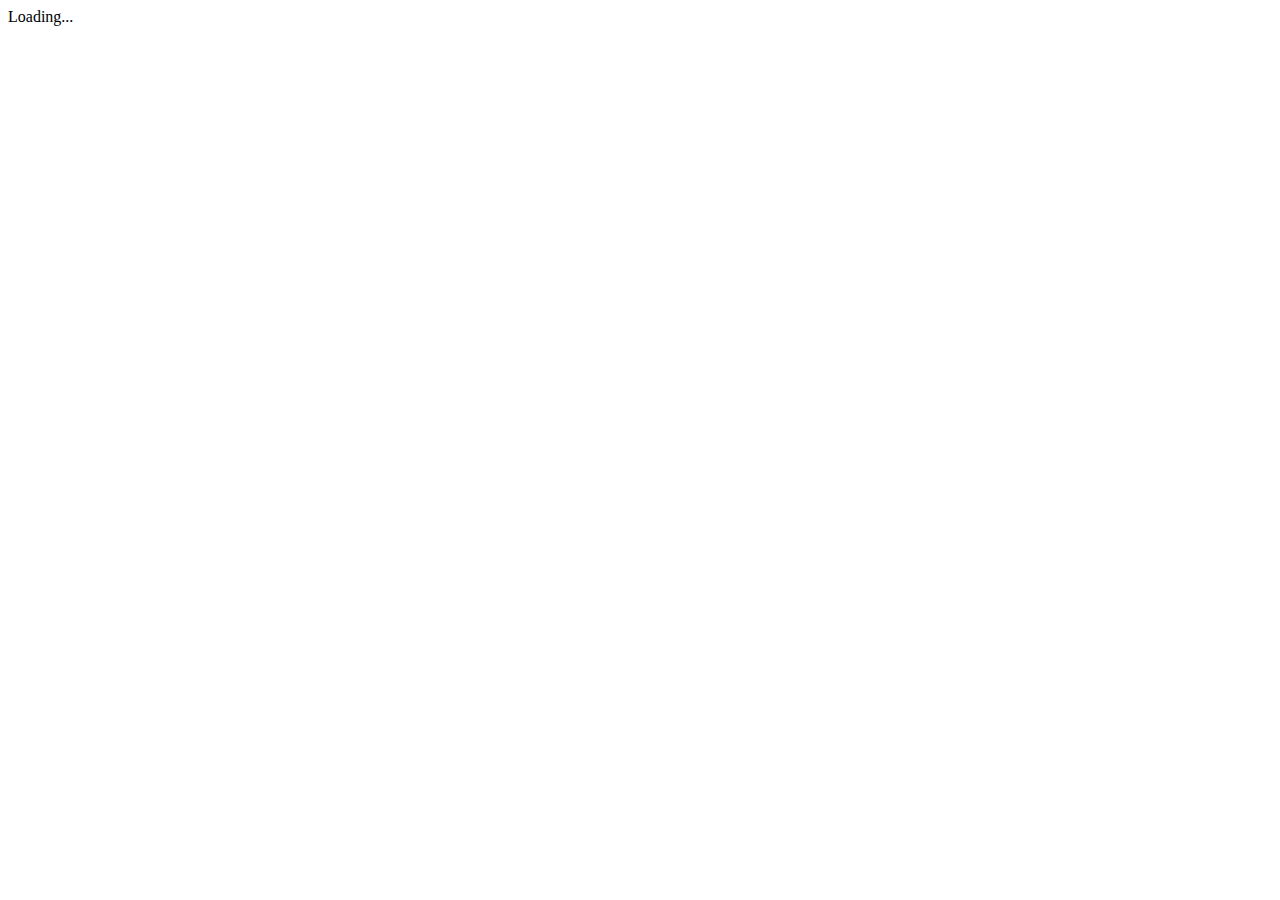
==== dashboard/index.html @ 9099a36e "dashboard gadget" ====
<!DOCTYPE html>
<html lang="en">
 <head>
	<meta http-equiv="Cache-Control" content="no-cache" />
	<meta http-equiv="Expires" content="-1" />
	<title>Amazon Chime Web SDK</title>
     <style>
	.container {
		border: 2px solid #dedede;
		background-color: #f1f1f1;
		border-radius: 5px;
		padding: 10px;
		margin: 10px 0;
	}
	.darker {
    border-color: #ccc;
    background-color: #ddd;
	}
	#main-tab {
		display: none;
	}
	#loading-div {
		display: block;
	}
	</style>
 </head>
 <body>
	<div id="loading-div" class="show">
		Loading...
	</div>
	<table id="main-tab" class="hide">
	<tr>
	<td style="border:1px solid;">
	<table  style="border-collapse:collapse;">
		<tr>
			<td colspan="2" align="right" style="border:1px solid; padding-left:1em; padding-right:1em;">
				<a id="login-link" href="#msg-text" onclick="login()">Login</a>
				<div id="currentUser"></div>
				<a id="logout-link" href="#login-link" onclick="logout()">Logout</a>
			</td>
		</tr>
		<tr>
			<td style="vertical-align:top; border:1px solid">
				<div id="sideBar" >
				</div>
			</td>
			<td>
				<table id="chat-tab">
					<tr>
						<td>
							<div id="chatBox" style="height:110px; width:400px; overflow:auto; padding-left:1em; padding-right:1em; border:1px solid gainsboro"></div>
						</td>
					</tr>
					<tr>
						<td>
							<input type="text" id="msg-text" class="chime" onkeyup="createConversationMsg(event)" style="width:99%;" />
						</td>
					</tr>
				</table>
			</td>
		</tr>
		</table>
		</td>
		</tr>
	</table>
	
    <script id="connect-loader">
         (function() {
             var getUrlParam = function (param) {
                 var codedParam = (new RegExp(param + '=([^&]*)')).exec(window.location.search)[1];
                 return decodeURIComponent(codedParam);
             };

             var baseUrl = getUrlParam('xdm_e') + getUrlParam('cp');
             var options = document.getElementById('connect-loader').getAttribute('data-options');

             var script = document.createElement("script");
             script.src = baseUrl + '/atlassian-connect/all.js';

             if(options) {
                 script.setAttribute('data-options', options);
             }

             document.getElementsByTagName("head")[0].appendChild(script);
         })();
    </script>
	
	<script src="https://g.app.chime.aws/embed/sdk-0.1.2.js"></script>
	<script src="index.js"></script>
 </body>
</html>
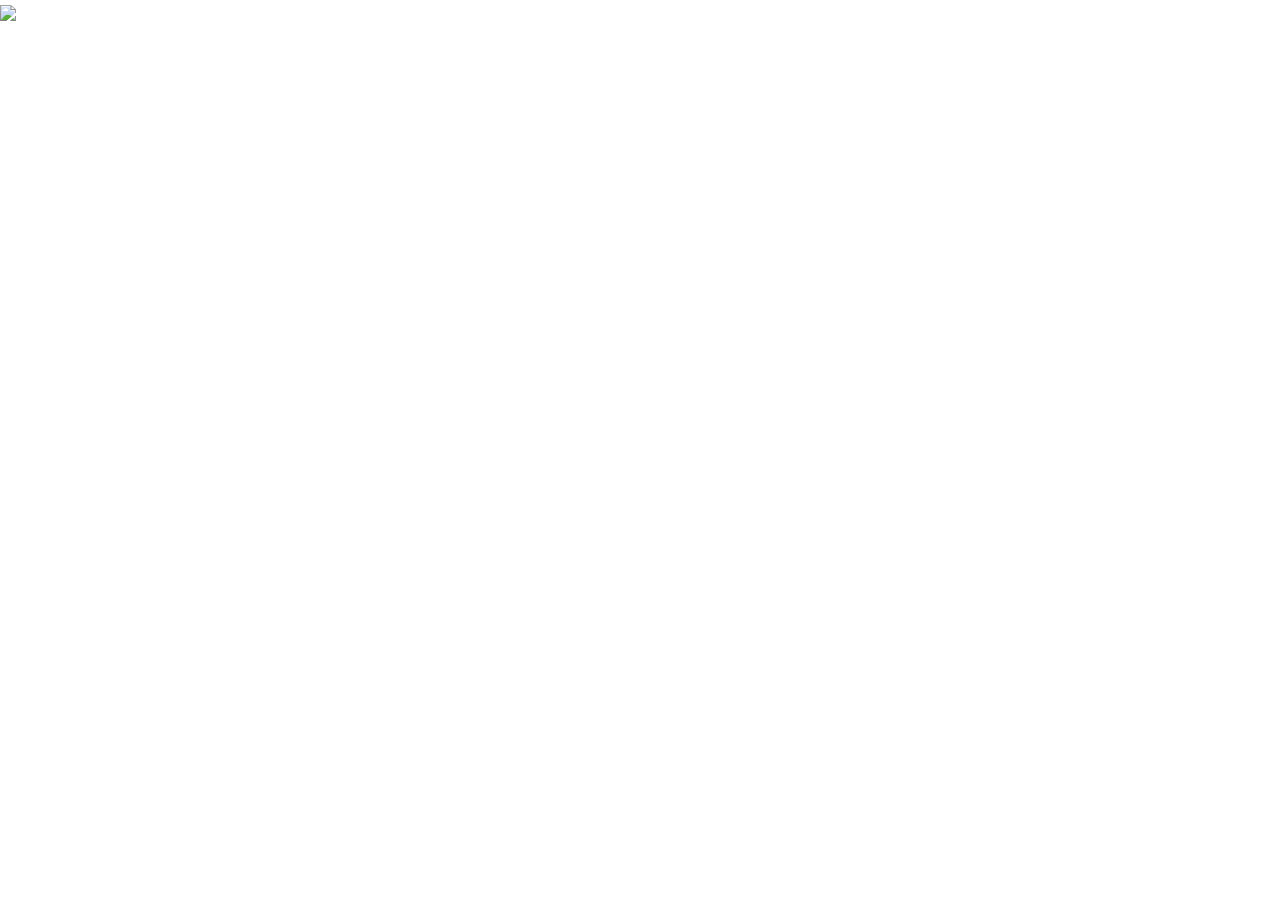
==== commit 35a7c4b9: "edit" ====
--- a/dashboard/index.html
+++ b/dashboard/index.html
@@ -4,6 +4,7 @@
 	<meta http-equiv="Cache-Control" content="no-cache" />
 	<meta http-equiv="Expires" content="-1" />
 	<title>Amazon Chime Web SDK</title>
+	<link href="https://stackpath.bootstrapcdn.com/bootstrap/4.1.3/css/bootstrap.min.css" rel="stylesheet" />
      <style>
 	.container {
 		border: 2px solid #dedede;
@@ -13,8 +14,8 @@
 		margin: 10px 0;
 	}
 	.darker {
-    border-color: #ccc;
-    background-color: #ddd;
+    border-color: #86D1D7;
+    background-color: #EEF8F9;
 	}
 	#main-tab {
 		display: none;
@@ -25,44 +26,28 @@
 	</style>
  </head>
  <body>
-	<div id="loading-div" class="show">
-		Loading...
+	<div id="loading-div">
+		<img src="Loading_icon.gif" />
 	</div>
-	<table id="main-tab" class="hide">
-	<tr>
-	<td style="border:1px solid;">
-	<table  style="border-collapse:collapse;">
-		<tr>
-			<td colspan="2" align="right" style="border:1px solid; padding-left:1em; padding-right:1em;">
-				<a id="login-link" href="#msg-text" onclick="login()">Login</a>
-				<div id="currentUser"></div>
-				<a id="logout-link" href="#login-link" onclick="logout()">Logout</a>
-			</td>
-		</tr>
-		<tr>
-			<td style="vertical-align:top; border:1px solid">
-				<div id="sideBar" >
-				</div>
-			</td>
-			<td>
-				<table id="chat-tab">
-					<tr>
-						<td>
-							<div id="chatBox" style="height:110px; width:400px; overflow:auto; padding-left:1em; padding-right:1em; border:1px solid gainsboro"></div>
-						</td>
-					</tr>
-					<tr>
-						<td>
-							<input type="text" id="msg-text" class="chime" onkeyup="createConversationMsg(event)" style="width:99%;" />
-						</td>
-					</tr>
-				</table>
-			</td>
-		</tr>
-		</table>
-		</td>
-		</tr>
-	</table>
+	<div id="login-div" style="display:none">
+		<button id="login-button" class="btn btn-primary" onclick="login()"> Click here to login to Amazon Chime </button>
+	</div>
+	<div id="contacts-div" style="display:none">
+		<label for="contacts-select">Select an issue to chat about</label>
+		<select class="form-control" id="contact-select">
+			<option>Select</option>
+      </select>
+	  <br />
+	  <button id="chat-button" class="btn btn-primary" onclick="createConversation()">Start Conversation</div>
+	</div>
+	<div id="chat-div" style="display:none">
+		<a id="logout-link" href="#" onclick="logout()">Logout</a>
+		<div id="message-div" style="max-height:200px;overflow-y:scroll;">
+		</div>
+		<input id="message-text" type="text" onkeyup="createConversationMsg(event)" class="form-control" placeholder="Type a new message then press Enter"></input>
+		<br />
+		<button id="back-button" class="btn btn-primary" onclick="backToContacts()"> << Back to contacts </button>
+	</div>
 	
     <script id="connect-loader">
          (function() {
